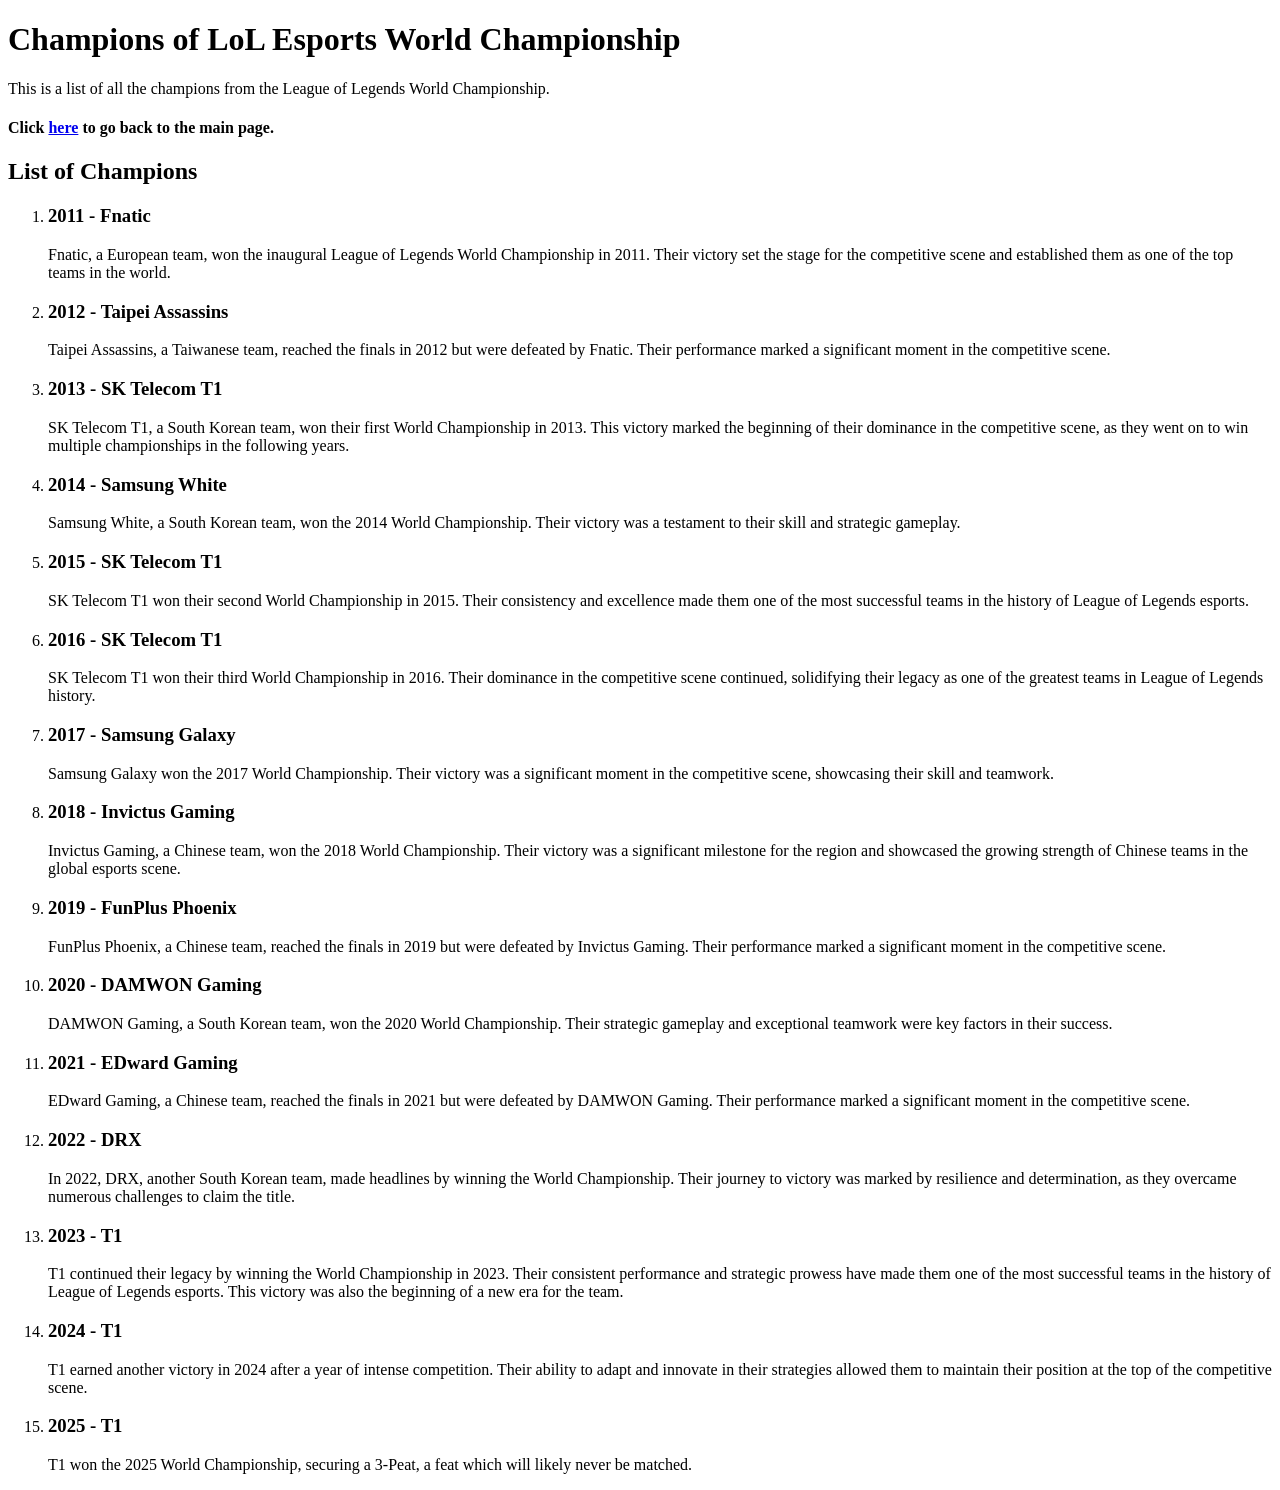
==== page2.html @ 28cb5e6b "Formatting Changes" ====
<!DOCTYPE html>
<html lang="en">
<head>
    <meta charset="UTF-8">
    <meta name="viewport" content="width=device-width, initial-scale=1.0">
    <title>Champions of LoL Esports World Championship</title>
</head>
<body>
    <h1>Champions of LoL Esports World Championship</h1>
        <p>This is a list of all the champions from the League of Legends World Championship.</p>
        
        <!-- Adding a link to go back to the main page -->
        <p><h4>Click <a href="index.html">here</a> to go back to the main page.</h4></p>
        
        <!-- Adding a section for the list of champions, using an ordered list -->
        <h2>List of Champions</h2>
            <ol>
                <li><h3>2011 - Fnatic</h3></li>
                    <p>Fnatic, a European team, won the inaugural League of Legends World Championship in 2011. Their victory set the stage for the competitive scene and established them as one of the top teams in the world.</p>
                <li><h3>2012 - Taipei Assassins</h3></li>
                    <p>Taipei Assassins, a Taiwanese team, reached the finals in 2012 but were defeated by Fnatic. Their performance marked a significant moment in the competitive scene.</p>
                <li><h3>2013 - SK Telecom T1</h3></li>
                    <p>SK Telecom T1, a South Korean team, won their first World Championship in 2013. This victory marked the beginning of their dominance in the competitive scene, as they went on to win multiple championships in the following years.</p>
                <li><h3>2014 - Samsung White</h3></li>
                    <p>Samsung White, a South Korean team, won the 2014 World Championship. Their victory was a testament to their skill and strategic gameplay.</p>
                <li><h3>2015 - SK Telecom T1</h3></li>
                    <p>SK Telecom T1 won their second World Championship in 2015. Their consistency and excellence made them one of the most successful teams in the history of League of Legends esports.</p>
                <li><h3>2016 - SK Telecom T1</h3></li>
                    <p>SK Telecom T1 won their third World Championship in 2016. Their dominance in the competitive scene continued, solidifying their legacy as one of the greatest teams in League of Legends history.</p>
                <li><h3>2017 - Samsung Galaxy</h3></li>
                    <p>Samsung Galaxy won the 2017 World Championship. Their victory was a significant moment in the competitive scene, showcasing their skill and teamwork.</p>
                <li><h3>2018 - Invictus Gaming</h3></li>
                    <p>Invictus Gaming, a Chinese team, won the 2018 World Championship. Their victory was a significant milestone for the region and showcased the growing strength of Chinese teams in the global esports scene.</p>
                <li><h3>2019 - FunPlus Phoenix</h3></li>
                    <p>FunPlus Phoenix, a Chinese team, reached the finals in 2019 but were defeated by Invictus Gaming. Their performance marked a significant moment in the competitive scene.</p>
                <li><h3>2020 - DAMWON Gaming</h3></li>
                    <p>DAMWON Gaming, a South Korean team, won the 2020 World Championship. Their strategic gameplay and exceptional teamwork were key factors in their success.</p>
                <li><h3>2021 - EDward Gaming</h3></li>
                    <p>EDward Gaming, a Chinese team, reached the finals in 2021 but were defeated by DAMWON Gaming. Their performance marked a significant moment in the competitive scene.</p>
                <li><h3>2022 - DRX</h3></li>
                    <p>In 2022, DRX, another South Korean team, made headlines by winning the World Championship. Their journey to victory was marked by resilience and determination, as they overcame numerous challenges to claim the title.</p>
                <li><h3>2023 - T1</h3></li>
                    <p>T1 continued their legacy by winning the World Championship in 2023. Their consistent performance and strategic prowess have made them one of the most successful teams in the history of League of Legends esports. This victory was also the beginning of a new era for the team.</p>
                <li><h3>2024 - T1</h3></li>
                    <p>T1 earned another victory in 2024 after a year of intense competition. Their ability to adapt and innovate in their strategies allowed them to maintain their position at the top of the competitive scene.</p>
                <li><h3>2025 - T1</h3></li>
                    <p>T1 won the 2025 World Championship, securing a 3-Peat, a feat which will likely never be matched.</p>
            </ol>
</body>
</html>
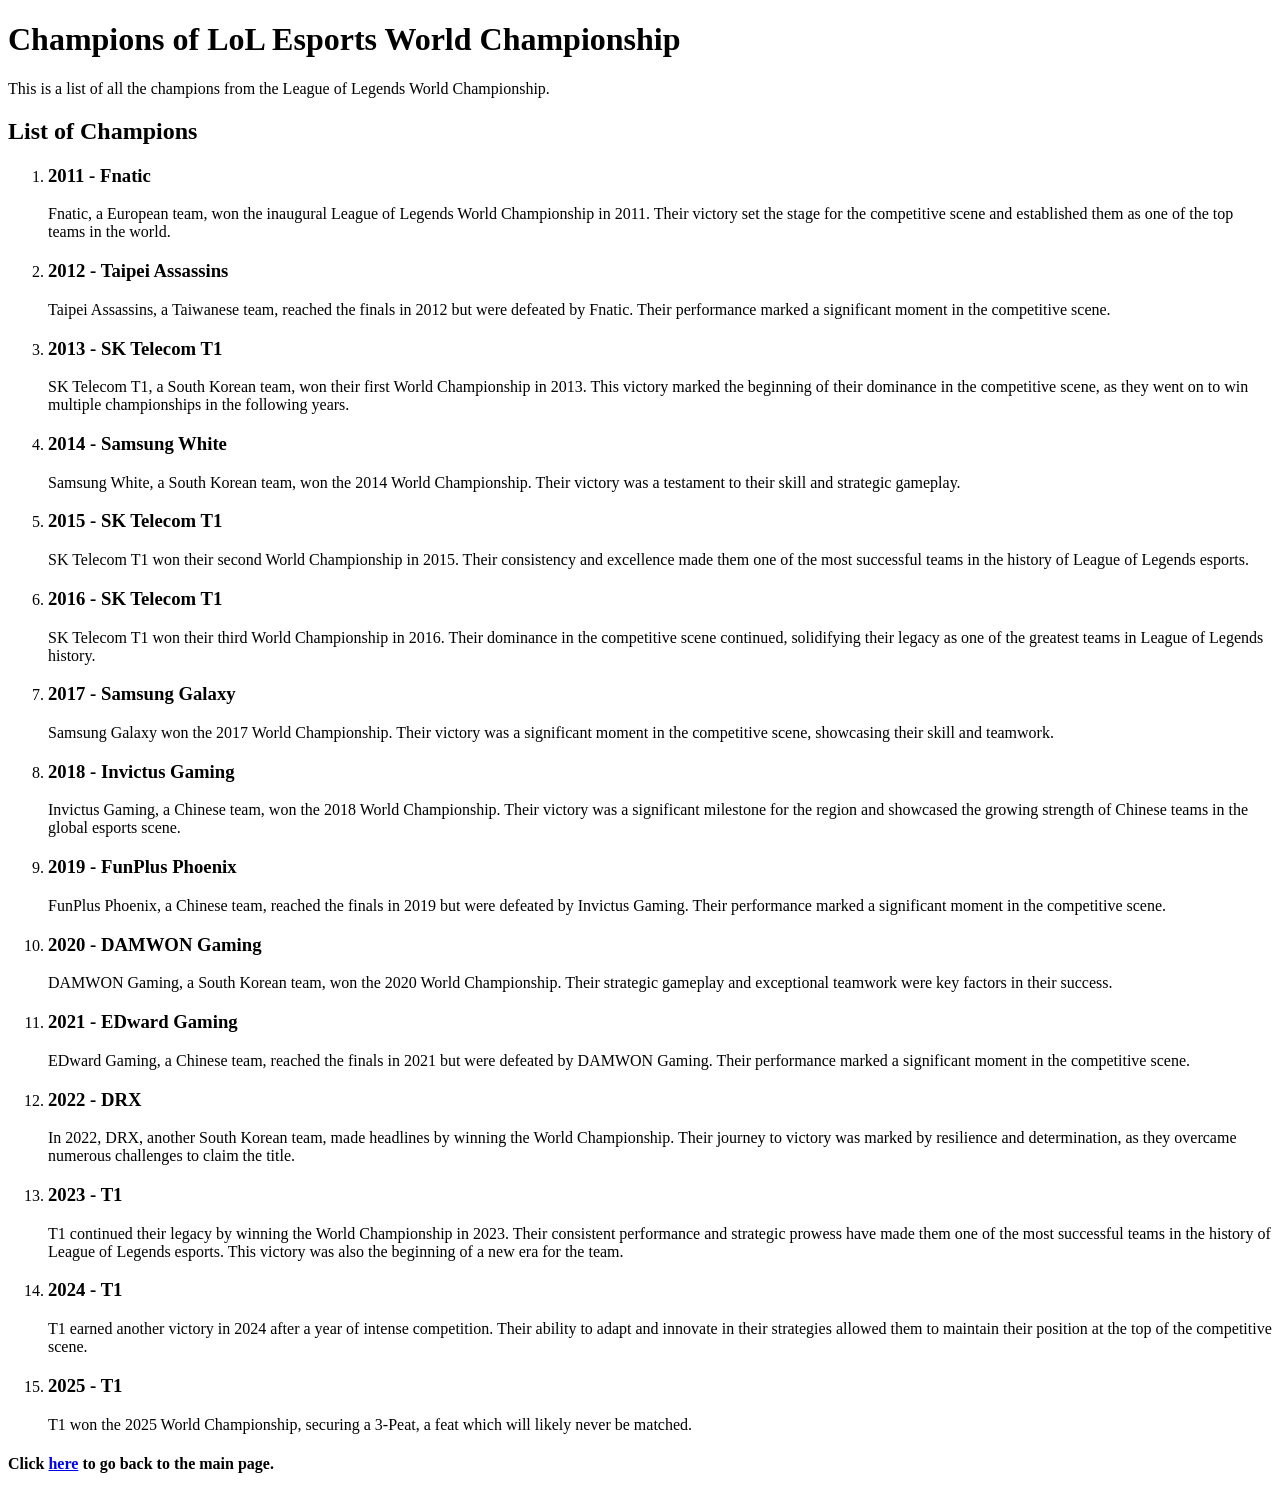
==== commit a96d9f34: "Refactoring both pages to use semantic tags" ====
--- a/page2.html
+++ b/page2.html
@@ -6,45 +6,54 @@
     <title>Champions of LoL Esports World Championship</title>
 </head>
 <body>
-    <h1>Champions of LoL Esports World Championship</h1>
-        <p>This is a list of all the champions from the League of Legends World Championship.</p>
-        
-        <!-- Adding a link to go back to the main page -->
-        <p><h4>Click <a href="index.html">here</a> to go back to the main page.</h4></p>
-        
-        <!-- Adding a section for the list of champions, using an ordered list -->
-        <h2>List of Champions</h2>
-            <ol>
-                <li><h3>2011 - Fnatic</h3></li>
-                    <p>Fnatic, a European team, won the inaugural League of Legends World Championship in 2011. Their victory set the stage for the competitive scene and established them as one of the top teams in the world.</p>
-                <li><h3>2012 - Taipei Assassins</h3></li>
-                    <p>Taipei Assassins, a Taiwanese team, reached the finals in 2012 but were defeated by Fnatic. Their performance marked a significant moment in the competitive scene.</p>
-                <li><h3>2013 - SK Telecom T1</h3></li>
-                    <p>SK Telecom T1, a South Korean team, won their first World Championship in 2013. This victory marked the beginning of their dominance in the competitive scene, as they went on to win multiple championships in the following years.</p>
-                <li><h3>2014 - Samsung White</h3></li>
-                    <p>Samsung White, a South Korean team, won the 2014 World Championship. Their victory was a testament to their skill and strategic gameplay.</p>
-                <li><h3>2015 - SK Telecom T1</h3></li>
-                    <p>SK Telecom T1 won their second World Championship in 2015. Their consistency and excellence made them one of the most successful teams in the history of League of Legends esports.</p>
-                <li><h3>2016 - SK Telecom T1</h3></li>
-                    <p>SK Telecom T1 won their third World Championship in 2016. Their dominance in the competitive scene continued, solidifying their legacy as one of the greatest teams in League of Legends history.</p>
-                <li><h3>2017 - Samsung Galaxy</h3></li>
-                    <p>Samsung Galaxy won the 2017 World Championship. Their victory was a significant moment in the competitive scene, showcasing their skill and teamwork.</p>
-                <li><h3>2018 - Invictus Gaming</h3></li>
-                    <p>Invictus Gaming, a Chinese team, won the 2018 World Championship. Their victory was a significant milestone for the region and showcased the growing strength of Chinese teams in the global esports scene.</p>
-                <li><h3>2019 - FunPlus Phoenix</h3></li>
-                    <p>FunPlus Phoenix, a Chinese team, reached the finals in 2019 but were defeated by Invictus Gaming. Their performance marked a significant moment in the competitive scene.</p>
-                <li><h3>2020 - DAMWON Gaming</h3></li>
-                    <p>DAMWON Gaming, a South Korean team, won the 2020 World Championship. Their strategic gameplay and exceptional teamwork were key factors in their success.</p>
-                <li><h3>2021 - EDward Gaming</h3></li>
-                    <p>EDward Gaming, a Chinese team, reached the finals in 2021 but were defeated by DAMWON Gaming. Their performance marked a significant moment in the competitive scene.</p>
-                <li><h3>2022 - DRX</h3></li>
-                    <p>In 2022, DRX, another South Korean team, made headlines by winning the World Championship. Their journey to victory was marked by resilience and determination, as they overcame numerous challenges to claim the title.</p>
-                <li><h3>2023 - T1</h3></li>
-                    <p>T1 continued their legacy by winning the World Championship in 2023. Their consistent performance and strategic prowess have made them one of the most successful teams in the history of League of Legends esports. This victory was also the beginning of a new era for the team.</p>
-                <li><h3>2024 - T1</h3></li>
-                    <p>T1 earned another victory in 2024 after a year of intense competition. Their ability to adapt and innovate in their strategies allowed them to maintain their position at the top of the competitive scene.</p>
-                <li><h3>2025 - T1</h3></li>
-                    <p>T1 won the 2025 World Championship, securing a 3-Peat, a feat which will likely never be matched.</p>
-            </ol>
+    <header>
+        <h1>Champions of LoL Esports World Championship</h1>
+            <p>This is a list of all the champions from the League of Legends World Championship.</p>  
+    </header>
+    <main>
+        <article>
+            <section>
+                <!-- Adding a section for the list of champions, using an ordered list -->
+                <h2>List of Champions</h2>
+                    <ol>
+                        <li><h3>2011 - Fnatic</h3></li>
+                            <p>Fnatic, a European team, won the inaugural League of Legends World Championship in 2011. Their victory set the stage for the competitive scene and established them as one of the top teams in the world.</p>
+                        <li><h3>2012 - Taipei Assassins</h3></li>
+                            <p>Taipei Assassins, a Taiwanese team, reached the finals in 2012 but were defeated by Fnatic. Their performance marked a significant moment in the competitive scene.</p>
+                        <li><h3>2013 - SK Telecom T1</h3></li>
+                            <p>SK Telecom T1, a South Korean team, won their first World Championship in 2013. This victory marked the beginning of their dominance in the competitive scene, as they went on to win multiple championships in the following years.</p>
+                        <li><h3>2014 - Samsung White</h3></li>
+                            <p>Samsung White, a South Korean team, won the 2014 World Championship. Their victory was a testament to their skill and strategic gameplay.</p>
+                        <li><h3>2015 - SK Telecom T1</h3></li>
+                            <p>SK Telecom T1 won their second World Championship in 2015. Their consistency and excellence made them one of the most successful teams in the history of League of Legends esports.</p>
+                        <li><h3>2016 - SK Telecom T1</h3></li>
+                            <p>SK Telecom T1 won their third World Championship in 2016. Their dominance in the competitive scene continued, solidifying their legacy as one of the greatest teams in League of Legends history.</p>
+                        <li><h3>2017 - Samsung Galaxy</h3></li>
+                            <p>Samsung Galaxy won the 2017 World Championship. Their victory was a significant moment in the competitive scene, showcasing their skill and teamwork.</p>
+                        <li><h3>2018 - Invictus Gaming</h3></li>
+                            <p>Invictus Gaming, a Chinese team, won the 2018 World Championship. Their victory was a significant milestone for the region and showcased the growing strength of Chinese teams in the global esports scene.</p>
+                        <li><h3>2019 - FunPlus Phoenix</h3></li>
+                            <p>FunPlus Phoenix, a Chinese team, reached the finals in 2019 but were defeated by Invictus Gaming. Their performance marked a significant moment in the competitive scene.</p>
+                        <li><h3>2020 - DAMWON Gaming</h3></li>
+                            <p>DAMWON Gaming, a South Korean team, won the 2020 World Championship. Their strategic gameplay and exceptional teamwork were key factors in their success.</p>
+                        <li><h3>2021 - EDward Gaming</h3></li>
+                            <p>EDward Gaming, a Chinese team, reached the finals in 2021 but were defeated by DAMWON Gaming. Their performance marked a significant moment in the competitive scene.</p>
+                        <li><h3>2022 - DRX</h3></li>
+                            <p>In 2022, DRX, another South Korean team, made headlines by winning the World Championship. Their journey to victory was marked by resilience and determination, as they overcame numerous challenges to claim the title.</p>
+                        <li><h3>2023 - T1</h3></li>
+                            <p>T1 continued their legacy by winning the World Championship in 2023. Their consistent performance and strategic prowess have made them one of the most successful teams in the history of League of Legends esports. This victory was also the beginning of a new era for the team.</p>
+                        <li><h3>2024 - T1</h3></li>
+                            <p>T1 earned another victory in 2024 after a year of intense competition. Their ability to adapt and innovate in their strategies allowed them to maintain their position at the top of the competitive scene.</p>
+                        <li><h3>2025 - T1</h3></li>
+                            <p>T1 won the 2025 World Championship, securing a 3-Peat, a feat which will likely never be matched.</p>
+                    </ol>
+            </section>
+        </article>
+    </main>
+    <footer>
+        <nav>
+            <p><h4>Click <a href="index.html">here</a> to go back to the main page.</h4></p>
+        </nav>
+    </footer>
 </body>
 </html>
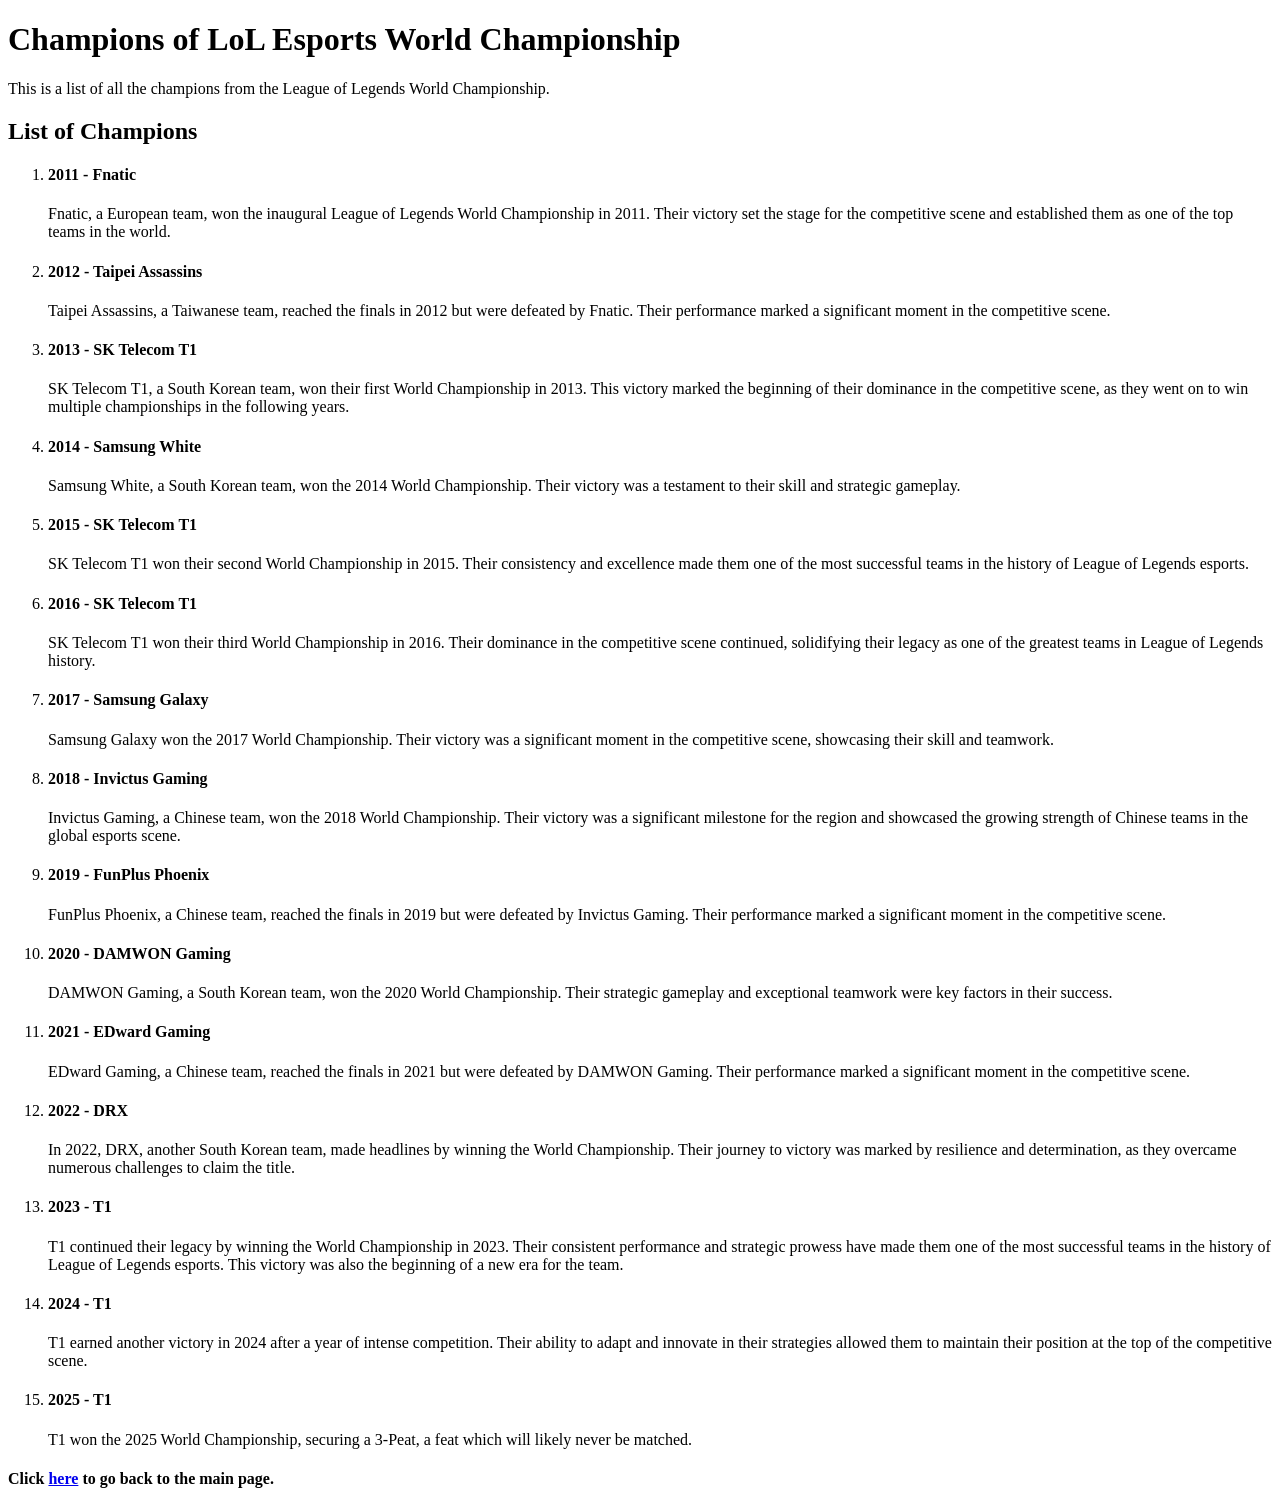
==== commit d6c96c6d: "Adjusting h3 to h4 for formatting reasons" ====
--- a/page2.html
+++ b/page2.html
@@ -4,6 +4,8 @@
     <meta charset="UTF-8">
     <meta name="viewport" content="width=device-width, initial-scale=1.0">
     <title>Champions of LoL Esports World Championship</title>
+    <!-- Link to the CSS file -->
+    <link rel="stylesheet" href="./css/style.css" />
 </head>
 <body>
     <header>
@@ -16,35 +18,35 @@
                 <!-- Adding a section for the list of champions, using an ordered list -->
                 <h2>List of Champions</h2>
                     <ol>
-                        <li><h3>2011 - Fnatic</h3></li>
+                        <li><h4>2011 - Fnatic</h4></li>
                             <p>Fnatic, a European team, won the inaugural League of Legends World Championship in 2011. Their victory set the stage for the competitive scene and established them as one of the top teams in the world.</p>
-                        <li><h3>2012 - Taipei Assassins</h3></li>
+                        <li><h4>2012 - Taipei Assassins</h4></li>
                             <p>Taipei Assassins, a Taiwanese team, reached the finals in 2012 but were defeated by Fnatic. Their performance marked a significant moment in the competitive scene.</p>
-                        <li><h3>2013 - SK Telecom T1</h3></li>
+                        <li><h4>2013 - SK Telecom T1</h4></li>
                             <p>SK Telecom T1, a South Korean team, won their first World Championship in 2013. This victory marked the beginning of their dominance in the competitive scene, as they went on to win multiple championships in the following years.</p>
-                        <li><h3>2014 - Samsung White</h3></li>
+                        <li><h4>2014 - Samsung White</h4></li>
                             <p>Samsung White, a South Korean team, won the 2014 World Championship. Their victory was a testament to their skill and strategic gameplay.</p>
-                        <li><h3>2015 - SK Telecom T1</h3></li>
+                        <li><h4>2015 - SK Telecom T1</h4></li>
                             <p>SK Telecom T1 won their second World Championship in 2015. Their consistency and excellence made them one of the most successful teams in the history of League of Legends esports.</p>
-                        <li><h3>2016 - SK Telecom T1</h3></li>
+                        <li><h4>2016 - SK Telecom T1</h4></li>
                             <p>SK Telecom T1 won their third World Championship in 2016. Their dominance in the competitive scene continued, solidifying their legacy as one of the greatest teams in League of Legends history.</p>
-                        <li><h3>2017 - Samsung Galaxy</h3></li>
+                        <li><h4>2017 - Samsung Galaxy</h4></li>
                             <p>Samsung Galaxy won the 2017 World Championship. Their victory was a significant moment in the competitive scene, showcasing their skill and teamwork.</p>
-                        <li><h3>2018 - Invictus Gaming</h3></li>
+                        <li><h4>2018 - Invictus Gaming</h4></li>
                             <p>Invictus Gaming, a Chinese team, won the 2018 World Championship. Their victory was a significant milestone for the region and showcased the growing strength of Chinese teams in the global esports scene.</p>
-                        <li><h3>2019 - FunPlus Phoenix</h3></li>
+                        <li><h4>2019 - FunPlus Phoenix</h4></li>
                             <p>FunPlus Phoenix, a Chinese team, reached the finals in 2019 but were defeated by Invictus Gaming. Their performance marked a significant moment in the competitive scene.</p>
-                        <li><h3>2020 - DAMWON Gaming</h3></li>
+                        <li><h4>2020 - DAMWON Gaming</h4></li>
                             <p>DAMWON Gaming, a South Korean team, won the 2020 World Championship. Their strategic gameplay and exceptional teamwork were key factors in their success.</p>
-                        <li><h3>2021 - EDward Gaming</h3></li>
+                        <li><h4>2021 - EDward Gaming</h4></li>
                             <p>EDward Gaming, a Chinese team, reached the finals in 2021 but were defeated by DAMWON Gaming. Their performance marked a significant moment in the competitive scene.</p>
-                        <li><h3>2022 - DRX</h3></li>
+                        <li><h4>2022 - DRX</h4></li>
                             <p>In 2022, DRX, another South Korean team, made headlines by winning the World Championship. Their journey to victory was marked by resilience and determination, as they overcame numerous challenges to claim the title.</p>
-                        <li><h3>2023 - T1</h3></li>
+                        <li><h4>2023 - T1</h4></li>
                             <p>T1 continued their legacy by winning the World Championship in 2023. Their consistent performance and strategic prowess have made them one of the most successful teams in the history of League of Legends esports. This victory was also the beginning of a new era for the team.</p>
-                        <li><h3>2024 - T1</h3></li>
+                        <li><h4>2024 - T1</h4></li>
                             <p>T1 earned another victory in 2024 after a year of intense competition. Their ability to adapt and innovate in their strategies allowed them to maintain their position at the top of the competitive scene.</p>
-                        <li><h3>2025 - T1</h3></li>
+                        <li><h4>2025 - T1</h4></li>
                             <p>T1 won the 2025 World Championship, securing a 3-Peat, a feat which will likely never be matched.</p>
                     </ol>
             </section>
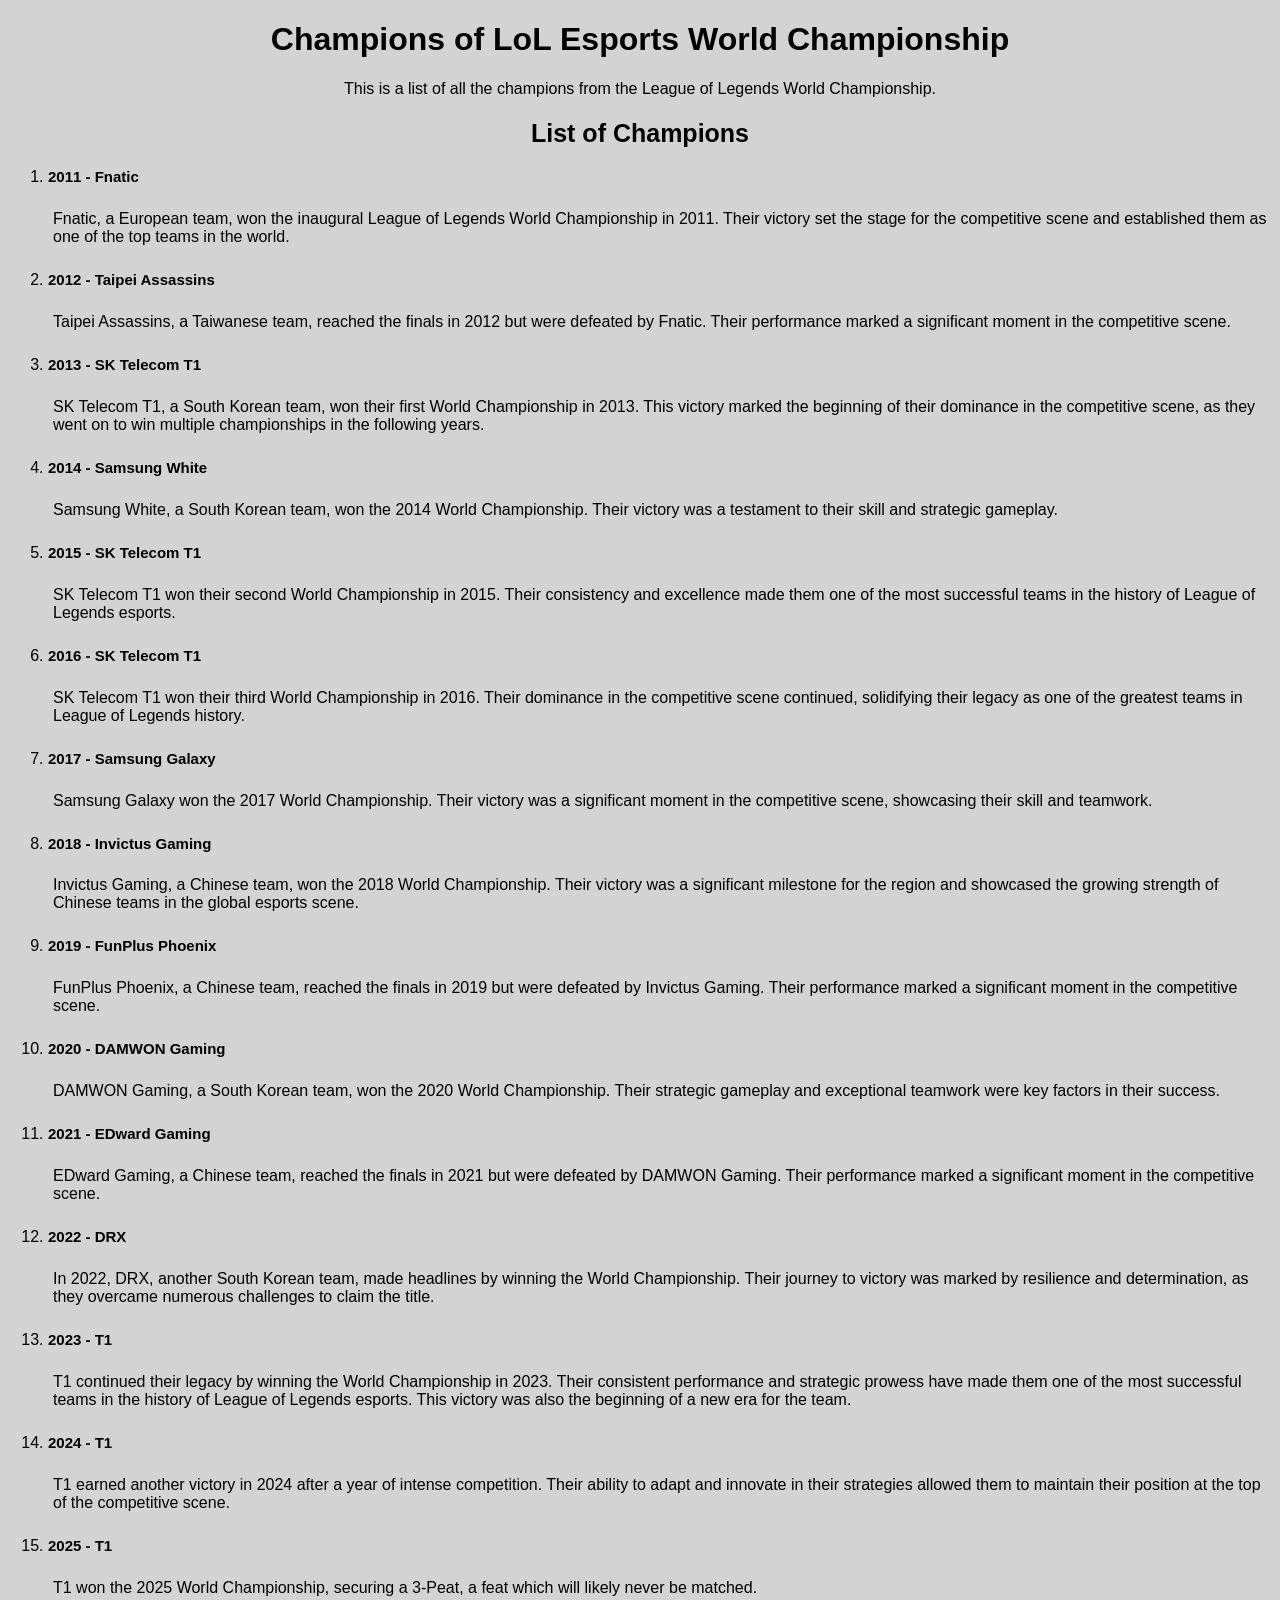
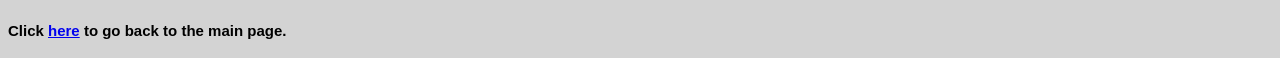
==== commit 7970cdb7: "Adding More Stylization, and minor edits to .html files to accomodate changes" ====
--- a/page2.html
+++ b/page2.html
@@ -19,35 +19,35 @@
                 <h2>List of Champions</h2>
                     <ol>
                         <li><h4>2011 - Fnatic</h4></li>
-                            <p>Fnatic, a European team, won the inaugural League of Legends World Championship in 2011. Their victory set the stage for the competitive scene and established them as one of the top teams in the world.</p>
+                            <p class="listelements-info">Fnatic, a European team, won the inaugural League of Legends World Championship in 2011. Their victory set the stage for the competitive scene and established them as one of the top teams in the world.</p>
                         <li><h4>2012 - Taipei Assassins</h4></li>
-                            <p>Taipei Assassins, a Taiwanese team, reached the finals in 2012 but were defeated by Fnatic. Their performance marked a significant moment in the competitive scene.</p>
+                            <p class="listelements-info">Taipei Assassins, a Taiwanese team, reached the finals in 2012 but were defeated by Fnatic. Their performance marked a significant moment in the competitive scene.</p>
                         <li><h4>2013 - SK Telecom T1</h4></li>
-                            <p>SK Telecom T1, a South Korean team, won their first World Championship in 2013. This victory marked the beginning of their dominance in the competitive scene, as they went on to win multiple championships in the following years.</p>
+                            <p class="listelements-info">SK Telecom T1, a South Korean team, won their first World Championship in 2013. This victory marked the beginning of their dominance in the competitive scene, as they went on to win multiple championships in the following years.</p>
                         <li><h4>2014 - Samsung White</h4></li>
-                            <p>Samsung White, a South Korean team, won the 2014 World Championship. Their victory was a testament to their skill and strategic gameplay.</p>
+                            <p class="listelements-info">Samsung White, a South Korean team, won the 2014 World Championship. Their victory was a testament to their skill and strategic gameplay.</p>
                         <li><h4>2015 - SK Telecom T1</h4></li>
-                            <p>SK Telecom T1 won their second World Championship in 2015. Their consistency and excellence made them one of the most successful teams in the history of League of Legends esports.</p>
+                            <p class="listelements-info">SK Telecom T1 won their second World Championship in 2015. Their consistency and excellence made them one of the most successful teams in the history of League of Legends esports.</p>
                         <li><h4>2016 - SK Telecom T1</h4></li>
-                            <p>SK Telecom T1 won their third World Championship in 2016. Their dominance in the competitive scene continued, solidifying their legacy as one of the greatest teams in League of Legends history.</p>
+                            <p class="listelements-info">SK Telecom T1 won their third World Championship in 2016. Their dominance in the competitive scene continued, solidifying their legacy as one of the greatest teams in League of Legends history.</p>
                         <li><h4>2017 - Samsung Galaxy</h4></li>
-                            <p>Samsung Galaxy won the 2017 World Championship. Their victory was a significant moment in the competitive scene, showcasing their skill and teamwork.</p>
+                            <p class="listelements-info">Samsung Galaxy won the 2017 World Championship. Their victory was a significant moment in the competitive scene, showcasing their skill and teamwork.</p>
                         <li><h4>2018 - Invictus Gaming</h4></li>
-                            <p>Invictus Gaming, a Chinese team, won the 2018 World Championship. Their victory was a significant milestone for the region and showcased the growing strength of Chinese teams in the global esports scene.</p>
+                            <p class="listelements-info">Invictus Gaming, a Chinese team, won the 2018 World Championship. Their victory was a significant milestone for the region and showcased the growing strength of Chinese teams in the global esports scene.</p>
                         <li><h4>2019 - FunPlus Phoenix</h4></li>
-                            <p>FunPlus Phoenix, a Chinese team, reached the finals in 2019 but were defeated by Invictus Gaming. Their performance marked a significant moment in the competitive scene.</p>
+                            <p class="listelements-info">FunPlus Phoenix, a Chinese team, reached the finals in 2019 but were defeated by Invictus Gaming. Their performance marked a significant moment in the competitive scene.</p>
                         <li><h4>2020 - DAMWON Gaming</h4></li>
-                            <p>DAMWON Gaming, a South Korean team, won the 2020 World Championship. Their strategic gameplay and exceptional teamwork were key factors in their success.</p>
+                            <p class="listelements-info">DAMWON Gaming, a South Korean team, won the 2020 World Championship. Their strategic gameplay and exceptional teamwork were key factors in their success.</p>
                         <li><h4>2021 - EDward Gaming</h4></li>
-                            <p>EDward Gaming, a Chinese team, reached the finals in 2021 but were defeated by DAMWON Gaming. Their performance marked a significant moment in the competitive scene.</p>
+                            <p class="listelements-info">EDward Gaming, a Chinese team, reached the finals in 2021 but were defeated by DAMWON Gaming. Their performance marked a significant moment in the competitive scene.</p>
                         <li><h4>2022 - DRX</h4></li>
-                            <p>In 2022, DRX, another South Korean team, made headlines by winning the World Championship. Their journey to victory was marked by resilience and determination, as they overcame numerous challenges to claim the title.</p>
+                            <p class="listelements-info">In 2022, DRX, another South Korean team, made headlines by winning the World Championship. Their journey to victory was marked by resilience and determination, as they overcame numerous challenges to claim the title.</p>
                         <li><h4>2023 - T1</h4></li>
-                            <p>T1 continued their legacy by winning the World Championship in 2023. Their consistent performance and strategic prowess have made them one of the most successful teams in the history of League of Legends esports. This victory was also the beginning of a new era for the team.</p>
+                            <p class="listelements-info">T1 continued their legacy by winning the World Championship in 2023. Their consistent performance and strategic prowess have made them one of the most successful teams in the history of League of Legends esports. This victory was also the beginning of a new era for the team.</p>
                         <li><h4>2024 - T1</h4></li>
-                            <p>T1 earned another victory in 2024 after a year of intense competition. Their ability to adapt and innovate in their strategies allowed them to maintain their position at the top of the competitive scene.</p>
+                            <p class="listelements-info">T1 earned another victory in 2024 after a year of intense competition. Their ability to adapt and innovate in their strategies allowed them to maintain their position at the top of the competitive scene.</p>
                         <li><h4>2025 - T1</h4></li>
-                            <p>T1 won the 2025 World Championship, securing a 3-Peat, a feat which will likely never be matched.</p>
+                            <p class="listelements-info">T1 won the 2025 World Championship, securing a 3-Peat, a feat which will likely never be matched.</p>
                     </ol>
             </section>
         </article>
--- a/css/style.css
+++ b/css/style.css
@@ -0,0 +1,44 @@
+header {
+  background-color:  lightgray;
+  text-align: center;
+}
+h2 {
+  font-size: 25px;
+  text-align: center;
+}
+h3 {
+  font-size: 20px;
+  text-align: center;
+}
+h4 {
+  font-size: 15px;
+  text-align: left;
+}
+body {
+  background-color: lightgray;
+}
+* {
+  font-family: sans-serif;
+}
+img {
+  width: 20%;
+  border-radius: 8px;
+  display: block;
+  margin: auto;
+}
+.button {
+  background-color: lightslategrey;
+  border: none;
+  color: white;
+  padding: 15px 32px;
+  text-align: center;
+  text-decoration: none;
+  display: inline-block;
+  font-size: 16px;
+  margin: 4px 2px;
+  cursor: pointer;
+}
+.listelements-info {
+  text-align: left;
+  padding: 5px;
+}
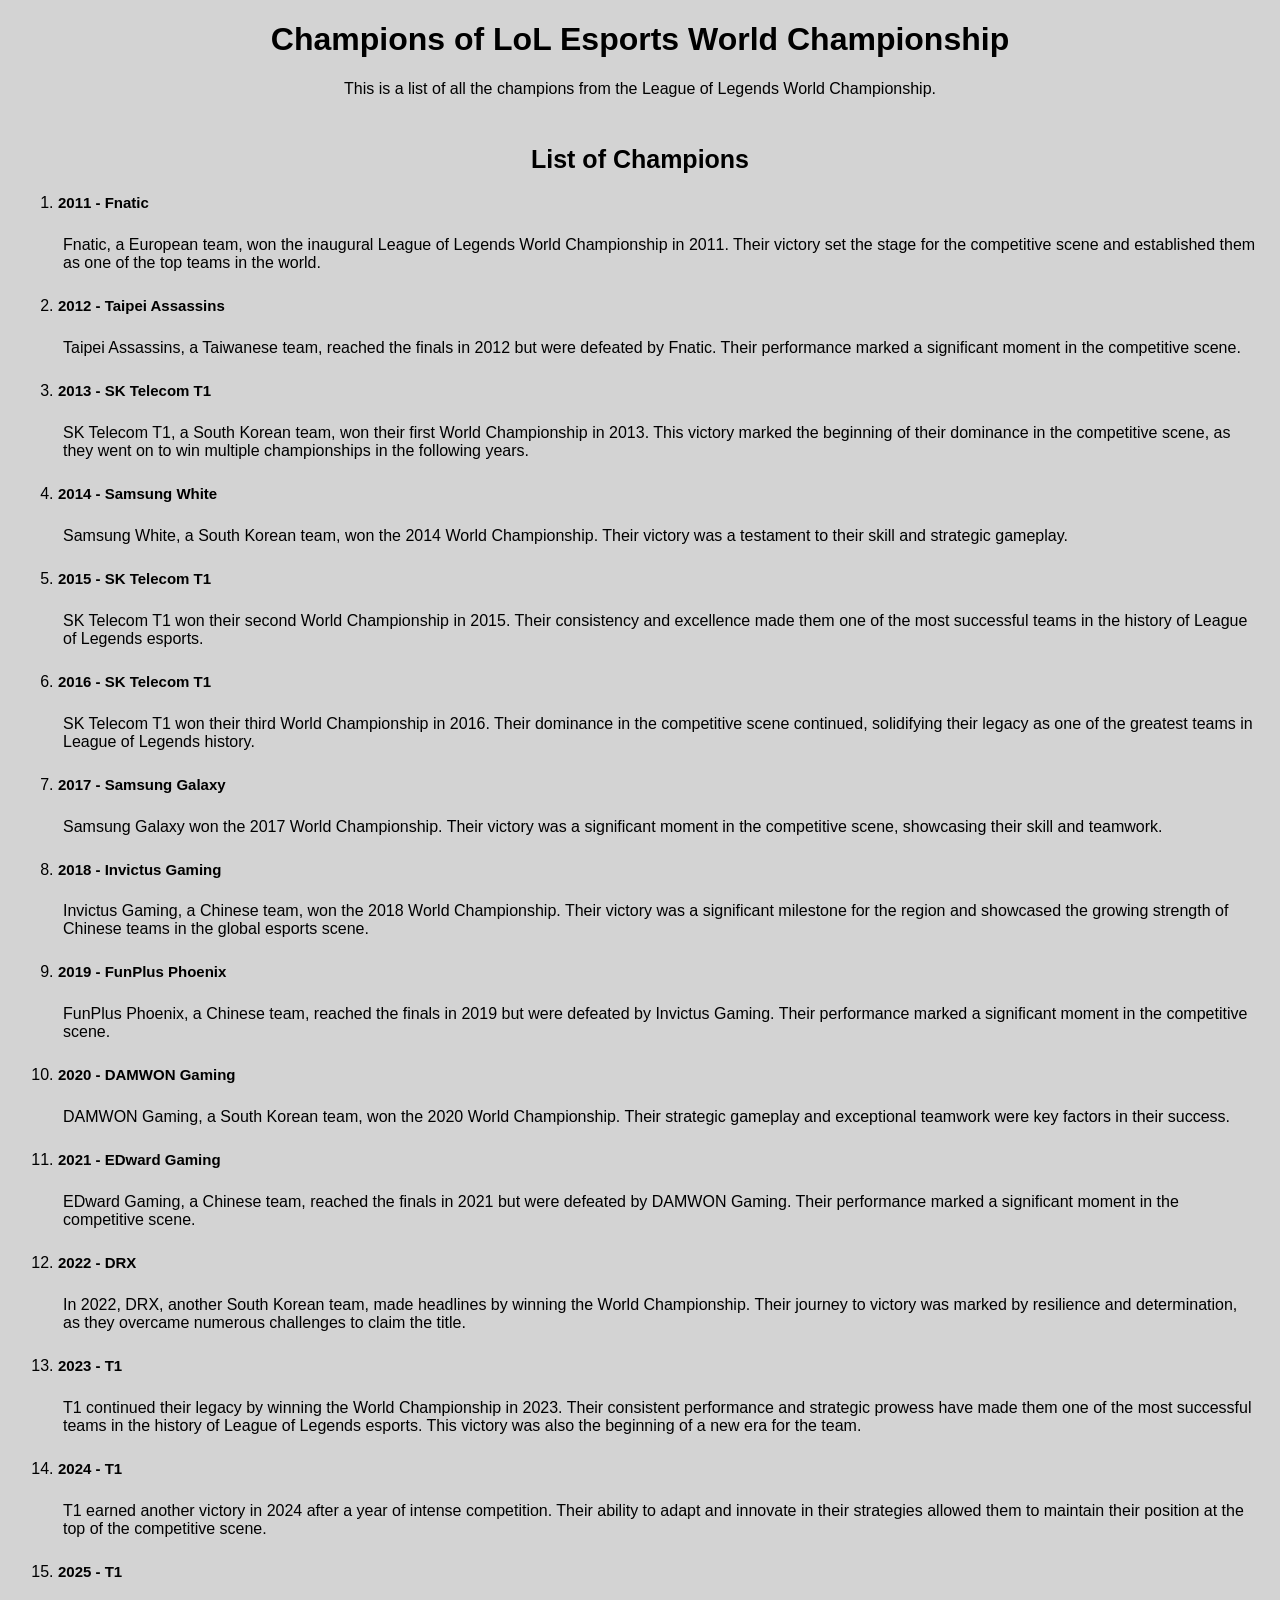
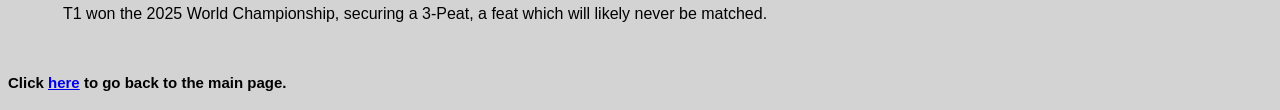
==== commit 6a1acb5f: "Added additional formatting in .html files, and added new classes, and IDs in style.css. Also Added " ====
--- a/page2.html
+++ b/page2.html
@@ -14,7 +14,7 @@
     </header>
     <main>
         <article>
-            <section>
+            <section id="list">
                 <!-- Adding a section for the list of champions, using an ordered list -->
                 <h2>List of Champions</h2>
                     <ol>
--- a/css/style.css
+++ b/css/style.css
@@ -1,31 +1,58 @@
+/* Styles the page header and keeps it centered. */
 header {
-  background-color:  lightgray;
+  background-color: lightgray;
   text-align: center;
 }
+
+/* Main heading styles for section titles. */
 h2 {
   font-size: 25px;
   text-align: center;
 }
+
+/* Subheading styles for smaller section labels. */
 h3 {
   font-size: 20px;
   text-align: center;
 }
+
+/* Smaller text headings aligned to the left side of the content. */
 h4 {
   font-size: 15px;
   text-align: left;
 }
+
+/* Sets the overall page background color. */
 body {
   background-color: lightgray;
 }
+
+/* Applies a clean sans-serif font to all elements. */
 * {
   font-family: sans-serif;
 }
+
+/* Makes images responsive-ish and centered with rounded corners. */
 img {
   width: 20%;
   border-radius: 8px;
   display: block;
   margin: auto;
 }
+
+/* Centers and adds spacing to background content blocks. */
+#background {
+  text-align: center;
+  padding: 10px;
+}
+
+/* Centers and adds spacing to list sections. */
+#list {
+  text-align: center;
+  padding: 10px;
+}
+
+/* Styles the clickable buttons used for navigation or actions. */
 .button {
   background-color: lightslategrey;
   border: none;
@@ -38,7 +65,35 @@
   margin: 4px 2px;
   cursor: pointer;
 }
+
+/* Aligns informational list entries to the left with small padding. */
 .listelements-info {
   text-align: left;
   padding: 5px;
+}
+
+/* Creates a flex row layout for grouped content. */
+.flex-container {
+  display: flex;
+}
+
+/* Styles each card-like content box inside the flex layout. */
+.box {
+  background-color: lightgray;
+  padding: 20px;
+  margin: 10px;
+}
+
+/* Centers the wrapper content vertically and horizontally inside a compact height. */
+#background_wrapper {
+  display: flex;
+  justify-content: center;
+  align-items: center;
+  height: 10vh;
+}
+
+/* Makes the origins and format sections share equal width in a flex row. */
+#origins, #format {
+  flex: 1;
+  margin: 10px;
 }
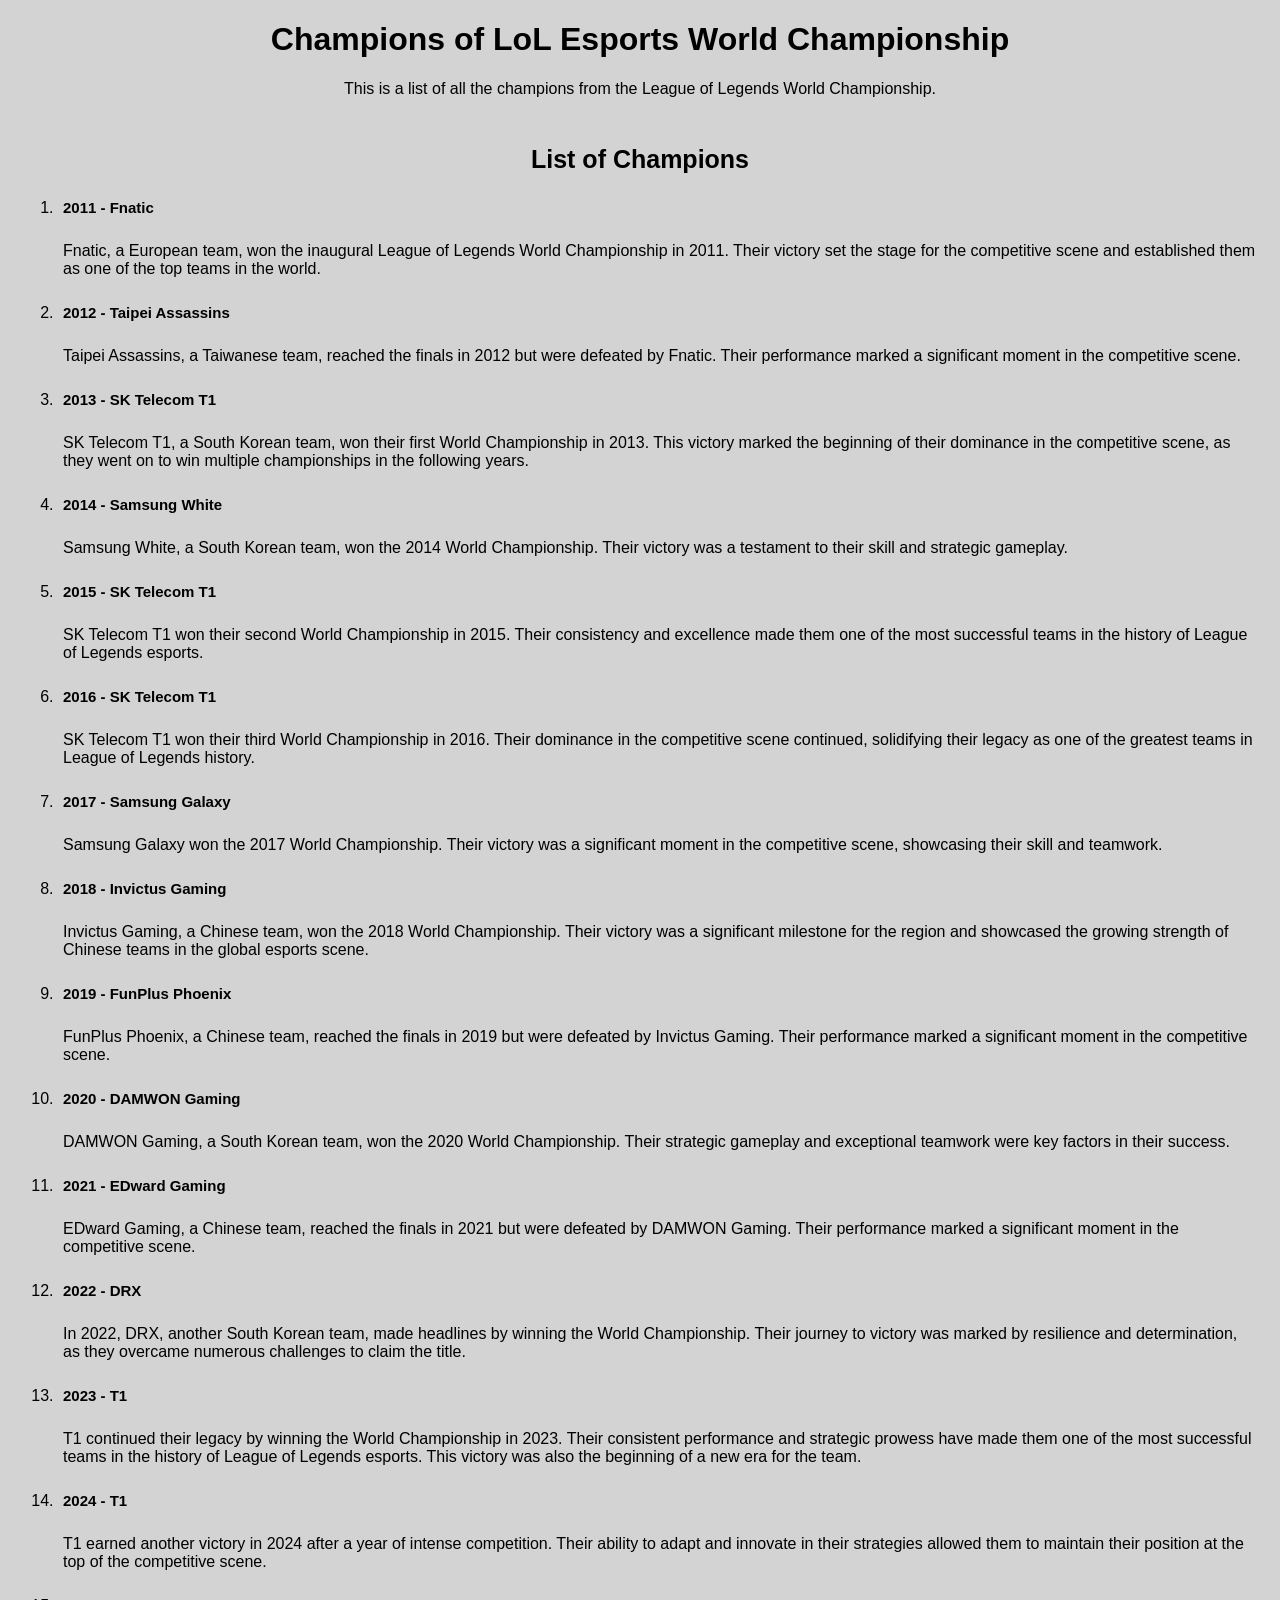
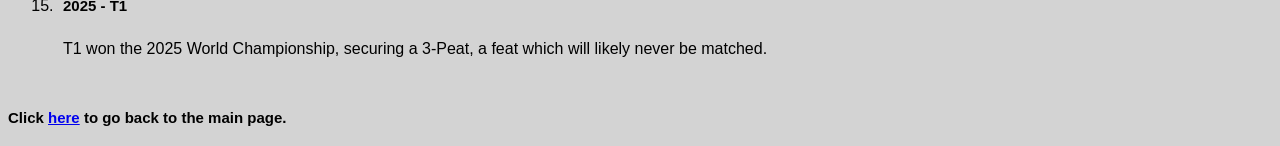
==== commit a111b24a: "Accessible Design changes, to allign with assignment details." ====
--- a/page2.html
+++ b/page2.html
@@ -18,35 +18,35 @@
                 <!-- Adding a section for the list of champions, using an ordered list -->
                 <h2>List of Champions</h2>
                     <ol>
-                        <li><h4>2011 - Fnatic</h4></li>
+                        <li><h3 class="listelements">2011 - Fnatic</h3></li>
                             <p class="listelements-info">Fnatic, a European team, won the inaugural League of Legends World Championship in 2011. Their victory set the stage for the competitive scene and established them as one of the top teams in the world.</p>
-                        <li><h4>2012 - Taipei Assassins</h4></li>
+                        <li><h3 class="listelements">2012 - Taipei Assassins</h3></li>
                             <p class="listelements-info">Taipei Assassins, a Taiwanese team, reached the finals in 2012 but were defeated by Fnatic. Their performance marked a significant moment in the competitive scene.</p>
-                        <li><h4>2013 - SK Telecom T1</h4></li>
+                        <li><h3 class="listelements">2013 - SK Telecom T1</h3></li>
                             <p class="listelements-info">SK Telecom T1, a South Korean team, won their first World Championship in 2013. This victory marked the beginning of their dominance in the competitive scene, as they went on to win multiple championships in the following years.</p>
-                        <li><h4>2014 - Samsung White</h4></li>
+                        <li><h3 class="listelements">2014 - Samsung White</h3></li>
                             <p class="listelements-info">Samsung White, a South Korean team, won the 2014 World Championship. Their victory was a testament to their skill and strategic gameplay.</p>
-                        <li><h4>2015 - SK Telecom T1</h4></li>
+                        <li><h3 class="listelements">2015 - SK Telecom T1</h3></li>
                             <p class="listelements-info">SK Telecom T1 won their second World Championship in 2015. Their consistency and excellence made them one of the most successful teams in the history of League of Legends esports.</p>
-                        <li><h4>2016 - SK Telecom T1</h4></li>
+                        <li><h3 class="listelements">2016 - SK Telecom T1</h3></li>
                             <p class="listelements-info">SK Telecom T1 won their third World Championship in 2016. Their dominance in the competitive scene continued, solidifying their legacy as one of the greatest teams in League of Legends history.</p>
-                        <li><h4>2017 - Samsung Galaxy</h4></li>
+                        <li><h3 class="listelements">2017 - Samsung Galaxy</h3></li>
                             <p class="listelements-info">Samsung Galaxy won the 2017 World Championship. Their victory was a significant moment in the competitive scene, showcasing their skill and teamwork.</p>
-                        <li><h4>2018 - Invictus Gaming</h4></li>
+                        <li><h3 class="listelements">2018 - Invictus Gaming</h3></li>
                             <p class="listelements-info">Invictus Gaming, a Chinese team, won the 2018 World Championship. Their victory was a significant milestone for the region and showcased the growing strength of Chinese teams in the global esports scene.</p>
-                        <li><h4>2019 - FunPlus Phoenix</h4></li>
+                        <li><h3 class="listelements">2019 - FunPlus Phoenix</h3></li>
                             <p class="listelements-info">FunPlus Phoenix, a Chinese team, reached the finals in 2019 but were defeated by Invictus Gaming. Their performance marked a significant moment in the competitive scene.</p>
-                        <li><h4>2020 - DAMWON Gaming</h4></li>
+                        <li><h3 class="listelements">2020 - DAMWON Gaming</h3></li>
                             <p class="listelements-info">DAMWON Gaming, a South Korean team, won the 2020 World Championship. Their strategic gameplay and exceptional teamwork were key factors in their success.</p>
-                        <li><h4>2021 - EDward Gaming</h4></li>
+                        <li><h3 class="listelements">2021 - EDward Gaming</h3></li>
                             <p class="listelements-info">EDward Gaming, a Chinese team, reached the finals in 2021 but were defeated by DAMWON Gaming. Their performance marked a significant moment in the competitive scene.</p>
-                        <li><h4>2022 - DRX</h4></li>
+                        <li><h3 class="listelements">2022 - DRX</h3></li>
                             <p class="listelements-info">In 2022, DRX, another South Korean team, made headlines by winning the World Championship. Their journey to victory was marked by resilience and determination, as they overcame numerous challenges to claim the title.</p>
-                        <li><h4>2023 - T1</h4></li>
+                        <li><h3 class="listelements">2023 - T1</h3></li>
                             <p class="listelements-info">T1 continued their legacy by winning the World Championship in 2023. Their consistent performance and strategic prowess have made them one of the most successful teams in the history of League of Legends esports. This victory was also the beginning of a new era for the team.</p>
-                        <li><h4>2024 - T1</h4></li>
+                        <li><h3 class="listelements">2024 - T1</h3></li>
                             <p class="listelements-info">T1 earned another victory in 2024 after a year of intense competition. Their ability to adapt and innovate in their strategies allowed them to maintain their position at the top of the competitive scene.</p>
-                        <li><h4>2025 - T1</h4></li>
+                        <li><h3 class="listelements">2025 - T1</h3></li>
                             <p class="listelements-info">T1 won the 2025 World Championship, securing a 3-Peat, a feat which will likely never be matched.</p>
                     </ol>
             </section>
--- a/css/style.css
+++ b/css/style.css
@@ -66,6 +66,13 @@
   cursor: pointer;
 }
 
+/* Styles the list elements with a specific font size and left alignment. */
+.listelements {
+  font-size: 15px;
+  text-align: left;
+  padding: 5px;
+}
+
 /* Aligns informational list entries to the left with small padding. */
 .listelements-info {
   text-align: left;
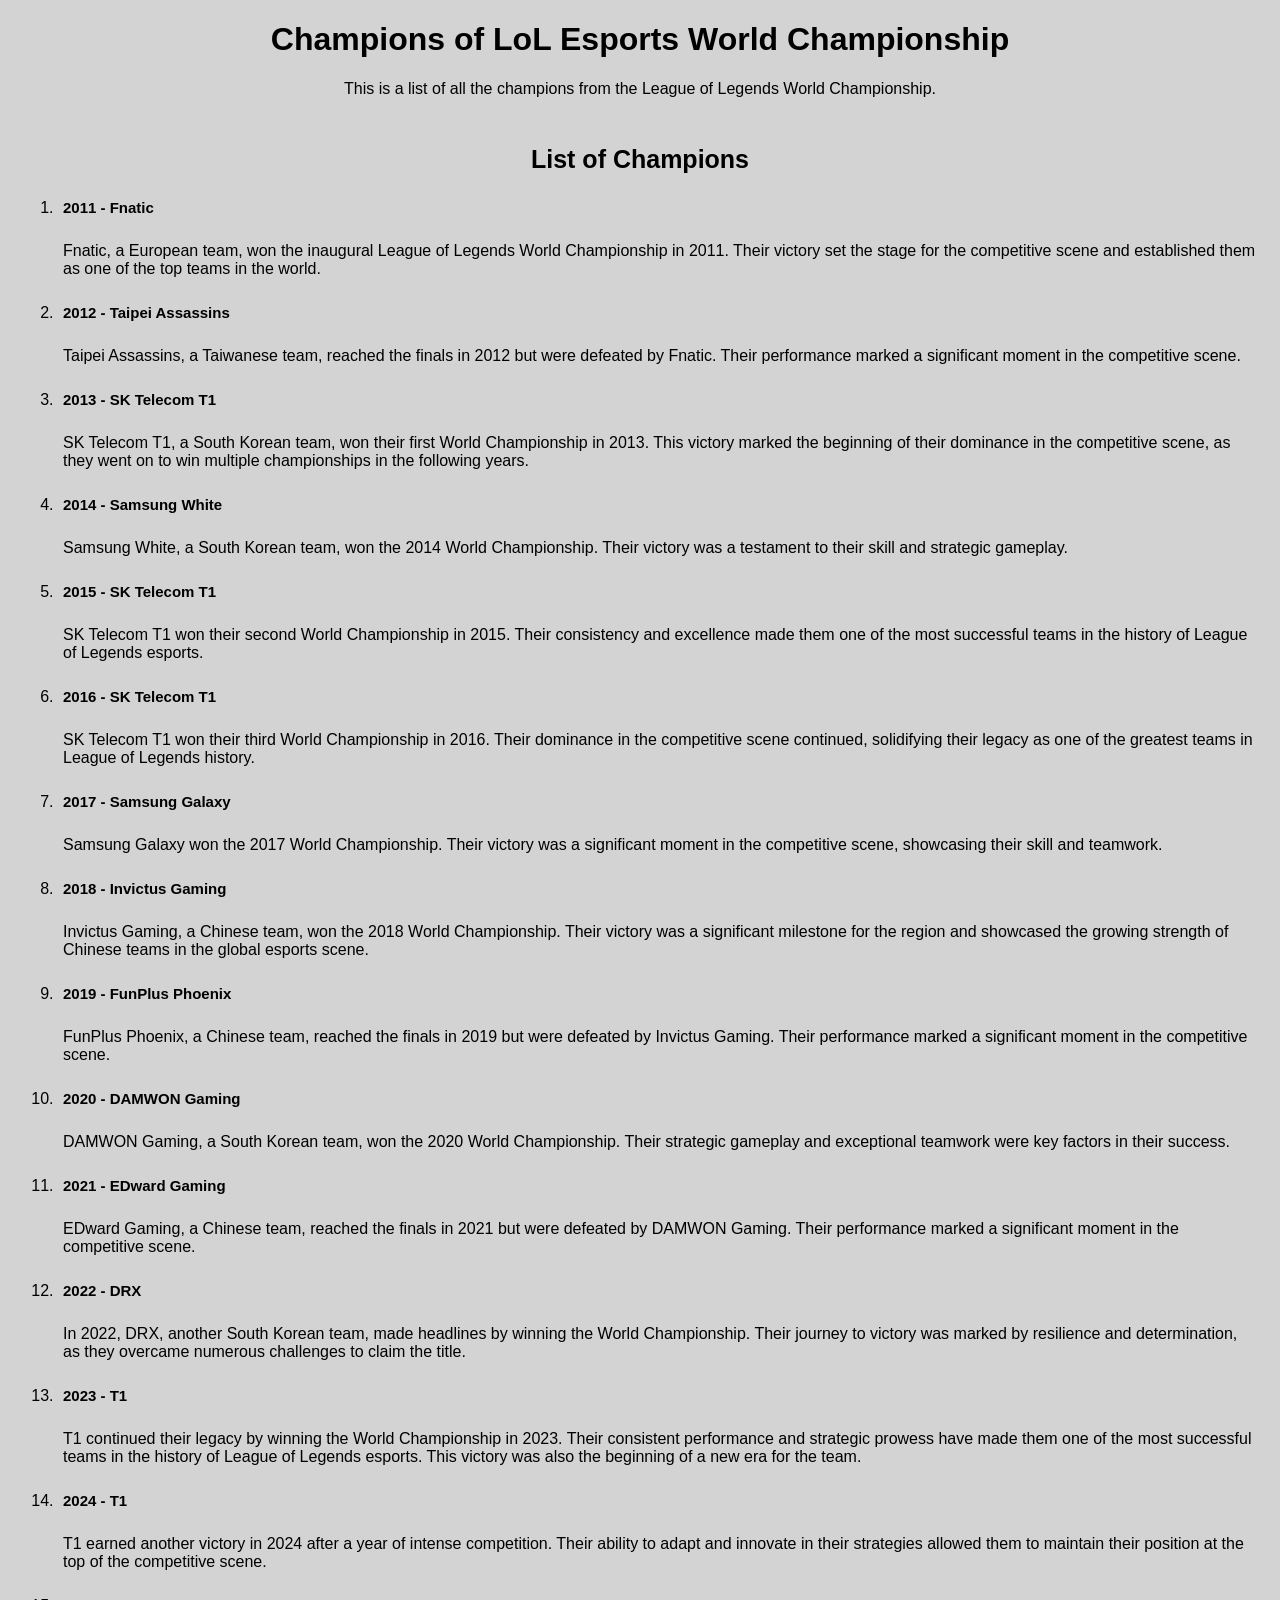
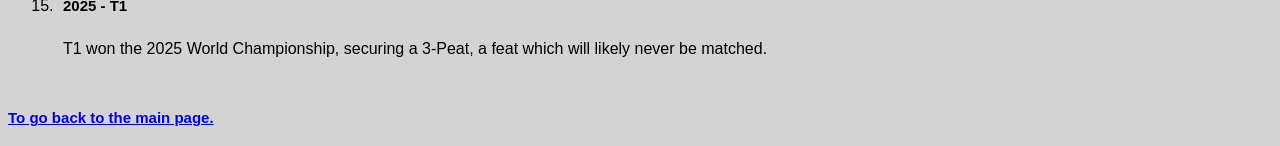
==== commit 85113bb6: "Fixing Page Navigation links to appear less suspicious" ====
--- a/page2.html
+++ b/page2.html
@@ -54,7 +54,7 @@
     </main>
     <footer>
         <nav>
-            <p><h4>Click <a href="index.html">here</a> to go back to the main page.</h4></p>
+            <p><h4><a href="index.html">To go back to the main page.</a></h4></p>
         </nav>
     </footer>
 </body>
--- a/css/style.css
+++ b/css/style.css
@@ -54,7 +54,7 @@
 
 /* Styles the clickable buttons used for navigation or actions. */
 .button {
-  background-color: lightslategrey;
+  background-color: black;
   border: none;
   color: white;
   padding: 15px 32px;
@@ -64,6 +64,12 @@
   font-size: 16px;
   margin: 4px 2px;
   cursor: pointer;
+}
+
+/* Keeps button links readable against the dark background. */
+.button a,
+.button a:visited {
+  color: white;
 }
 
 /* Styles the list elements with a specific font size and left alignment. */
@@ -103,4 +109,24 @@
 #origins, #format {
   flex: 1;
   margin: 10px;
+}
+
+/* Stacks the background sections on screens 600px wide or narrower. */
+@media (max-width: 600px) {
+  h1 {
+    font-size: 1.6rem;
+  }
+
+  #background_wrapper {
+    flex-direction: column;
+    height: auto;
+  }
+
+  #origins, #format {
+    margin: 8px 0;
+  }
+
+  #background img {
+    width: 70% !important;
+  }
 }
